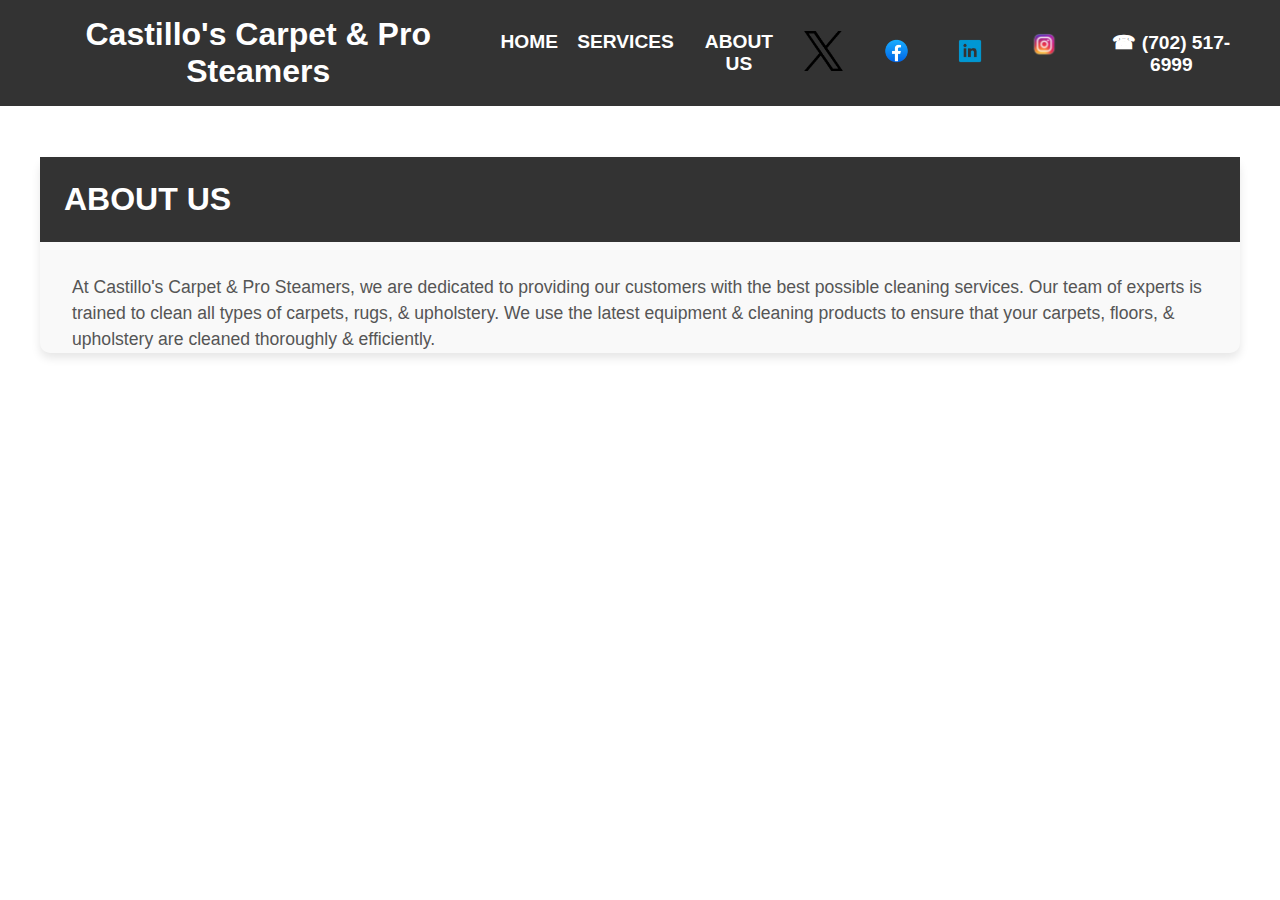
==== about.html @ ca7fab9a "Add files via upload" ====
<!DOCTYPE html>
<html lang="en">
  <head>
    <meta charset="UTF-8">
    <meta name="viewport" content="width=device-width, initial-scale=1.0">
    <meta http-equiv="X-UA-Compatible" content="ie=edge">
    <title>Castillo's Carpet &amp; Pro Steamers | About Us</title>
    <link rel="stylesheet" href="style.css">
  </head>
  <body>
    <header>
      <h1>Castillo's Carpet &amp; Pro Steamers</h1>
      <nav>
        <ul>
          <li><a href="index.html">Home</a></li>
          <li><a href="services.html">Services</a></li>
          <li><a href="about.html">About Us</a></li>
          <li><a href="https://twitter.com/castilloscarpe1?s=20" target="_blank"><img src="imgs/x_logo.png" alt="" class="logo"></a></li>
          <li><a href="https://www.facebook.com/castilloscarpetcleaninglv" target="_blank"><img src="imgs/fb_logo.png" alt="" class="logo"></a></li>
          <li><a href="https://www.linkedin.com/in/orlando-c-castillo-47aa351a0/" target="_blank"><img src="imgs/in_logo.png" alt="" class="logo"></a></li>
          <li><a href="https://www.instagram.com/trojano31/" target="_blank"><img src="imgs/ig_logo.png" alt="" class="logo"></a></li>
          <li>&#9742; (702) 517-6999</li>
        </ul>
      </nav>
    </header>

    <main>
      <section>
        <h2>About Us</h2>
        <p>At Castillo's Carpet &amp; Pro Steamers, we are dedicated to providing our customers with the best possible cleaning services. 
          Our team of experts is trained to clean all types of carpets, rugs, &amp; upholstery. We use the latest equipment &amp; cleaning 
          products to ensure that your carpets, floors, &amp; upholstery are cleaned thoroughly &amp; efficiently.</p>
      </section>
    </main>
  </body>
</html>
---- style.css ----
/* Reset styles */
html body p h1 h2 img {
  margin: 0;
  padding: 0;
  height: 100%;
}

a {
  color: #555;
}

/* Body styles */
body {
  font-family: "Helvetica Neue", sans-serif;
  font-size: 16px;
  color: #555;
  height: 100%;
}

/* Header styles */
header {
  background-color: #333;
  color: white;
  text-align: center;
  margin: -0.5em;
  padding: 1em;
  display: flex;
  justify-content: space-between;
  align-items: center;
  position: sticky;
  top: 0;
  z-index: 999;
}

header h1 {
  margin: 0;
  font-weight: bold;
  font-size: 2rem;
}

nav {
  display: flex;
  align-items: center;
}

nav ul {
  list-style: none;
  margin: 0;
  padding: 0;
  display: flex;
}

nav li {
  margin-right: 1em;
  font-weight: bold;
  font-size: 1.2rem;
}

nav a {
  color: white;
  text-decoration: none;
  font-size: 1.2rem;
  font-weight: bold;
  text-transform: uppercase;
  transition: all 0.2s ease;
}

.logo {
  height: 40px;
}

/* Main styles */
main {
  max-width: 1200px;
  margin: 0 auto;
  padding: 2em;
}

/* images styles */
img {
  display: block;
  margin-left: auto;
  margin-right: auto;
  width: -moz-available;
  width: -webkit-fill-available;
}

#home {
  background: linear-gradient(to top left, white, #333);
}

section {
  background-color: #f9f9f9;
  border-radius: 10px;
  box-shadow: 0px 5px 10px rgba(0, 0, 0, 0.1);
}

section h2 {
  margin-bottom: 1em;
  padding: 1.5rem;
  font-size: 2rem;
  color: white;
  background: #333;
  text-transform: uppercase;
  font-weight: bold;
}

section p {
  line-height: 1.5;
  font-size: 1.1rem;
  margin-bottom: 1.5em;
  margin-left: 2rem;
}

ul::before {
  list-style: none;
  margin-left: -1em;
  margin-bottom: 1em;
}

li::before {
  color: #999;
  display: none;
  width: 1em;
  margin-left: -1em;
}

/* Responsive styles */
  @media screen and (max-width: 768px) {
    header {
      flex-direction: column;
      justify-content: center;
      text-align: center;
    }

    nav {
      margin-top: 1em;
      margin-bottom: 1em;
    }
  
    nav ul {
      flex-direction: column;
    }
  
    nav li {
      margin-right: 0;
      margin-bottom: 0.5em;
    }
  
    main {
      padding: 1em;
    }
  
    section {
      padding: 1em;
    }
  }
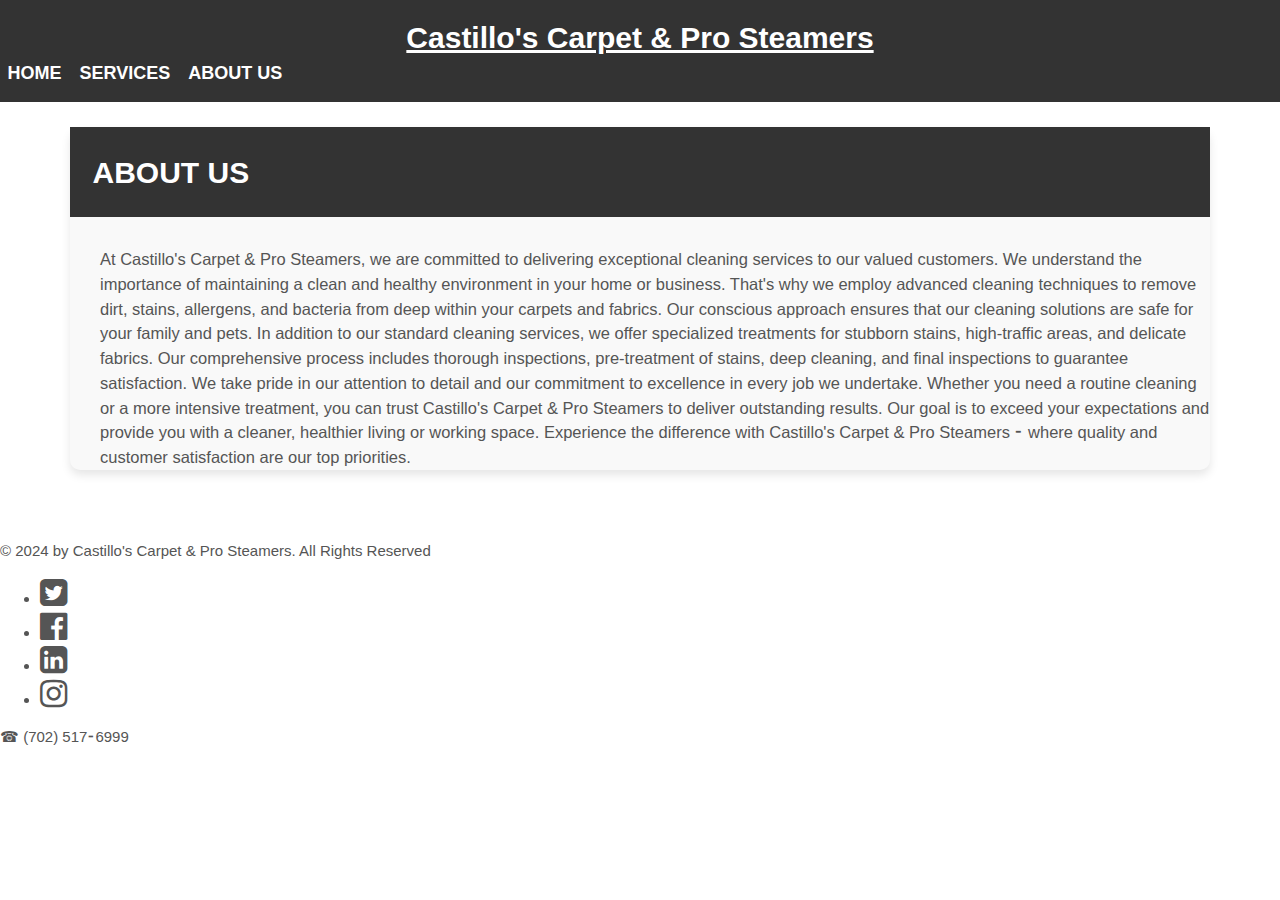
==== commit 3f612ab9: "updated the about us page" ====
--- a/about.html
+++ b/about.html
@@ -6,20 +6,17 @@
     <meta http-equiv="X-UA-Compatible" content="ie=edge">
     <title>Castillo's Carpet &amp; Pro Steamers | About Us</title>
     <link rel="stylesheet" href="style.css">
+    <link rel="stylesheet" href="https://cdnjs.cloudflare.com/ajax/libs/font-awesome/4.7.0/css/font-awesome.min.css">
+    <link rel="stylesheet" href="https://www.w3schools.com/w3css/4/w3.css">
   </head>
   <body>
     <header>
-      <h1>Castillo's Carpet &amp; Pro Steamers</h1>
+      <h1><a href="index.html">Castillo's Carpet &amp; Pro Steamers</a></h1>
       <nav>
         <ul>
           <li><a href="index.html">Home</a></li>
           <li><a href="services.html">Services</a></li>
           <li><a href="about.html">About Us</a></li>
-          <li><a href="https://twitter.com/castilloscarpe1?s=20" target="_blank"><img src="imgs/x_logo.png" alt="" class="logo"></a></li>
-          <li><a href="https://www.facebook.com/castilloscarpetcleaninglv" target="_blank"><img src="imgs/fb_logo.png" alt="" class="logo"></a></li>
-          <li><a href="https://www.linkedin.com/in/orlando-c-castillo-47aa351a0/" target="_blank"><img src="imgs/in_logo.png" alt="" class="logo"></a></li>
-          <li><a href="https://www.instagram.com/trojano31/" target="_blank"><img src="imgs/ig_logo.png" alt="" class="logo"></a></li>
-          <li>&#9742; (702) 517-6999</li>
         </ul>
       </nav>
     </header>
@@ -27,10 +24,31 @@
     <main>
       <section>
         <h2>About Us</h2>
-        <p>At Castillo's Carpet &amp; Pro Steamers, we are dedicated to providing our customers with the best possible cleaning services. 
-          Our team of experts is trained to clean all types of carpets, rugs, &amp; upholstery. We use the latest equipment &amp; cleaning 
-          products to ensure that your carpets, floors, &amp; upholstery are cleaned thoroughly &amp; efficiently.</p>
+        <p>At Castillo's Carpet &amp; Pro Steamers, we are committed to delivering exceptional cleaning services to our valued customers. 
+          We understand the importance of maintaining a clean and healthy environment in your home or business. That's why we employ advanced 
+          cleaning techniques to remove dirt, stains, allergens, and bacteria from deep within your carpets and fabrics. 
+          Our conscious approach ensures that our cleaning solutions are safe for your family and pets.
+          
+          In addition to our standard cleaning services, we offer specialized treatments for stubborn stains, high-traffic areas, and delicate fabrics. 
+          Our comprehensive process includes thorough inspections, pre-treatment of stains, deep cleaning, and final inspections to guarantee 
+          satisfaction. We take pride in our attention to detail and our commitment to excellence in every job we undertake.
+          
+          Whether you need a routine cleaning or a more intensive treatment, you can trust Castillo's Carpet &amp; Pro Steamers to deliver outstanding 
+          results. Our goal is to exceed your expectations and provide you with a cleaner, healthier living or working space. Experience the difference 
+          with Castillo's Carpet &amp; Pro Steamers &hybull; where quality and customer satisfaction are our top priorities.</p>
+          
       </section>
     </main>
+
+    <footer>
+      <p>&copy; 2024 by Castillo's Carpet &amp; Pro Steamers. All Rights Reserved</p>
+      <ul class="social">
+        <li><a href="https://twitter.com/castilloscarpe1?s=20" target="_blank"><i class="fa fa-twitter-square" style="font-size: 32px;"></i></a></li>
+        <li><a href="https://www.facebook.com/castilloscarpetcleaninglv" target="_blank"><i class="fa fa-facebook-official" style="font-size: 32px" alt="Facebook Logo"></i> </a></li>
+        <li><a href="https://www.linkedin.com/in/orlando-c-castillo-47aa351a0/" target="_blank"><i class="fa fa-linkedin-square" style="font-size: 32px;" alt="Linkedin Log"></i></a></li>
+        <li><a href="https://www.instagram.com/trojano31/" target="_blank"><i class="fa fa-instagram" style="font-size: 32px;" alt="Instagram Logo"></i></a></li>
+      </ul>
+      <span class="contact-info">&phone; (702) 517&hybull;6999</span>
+    </footer>
   </body>
 </html>
